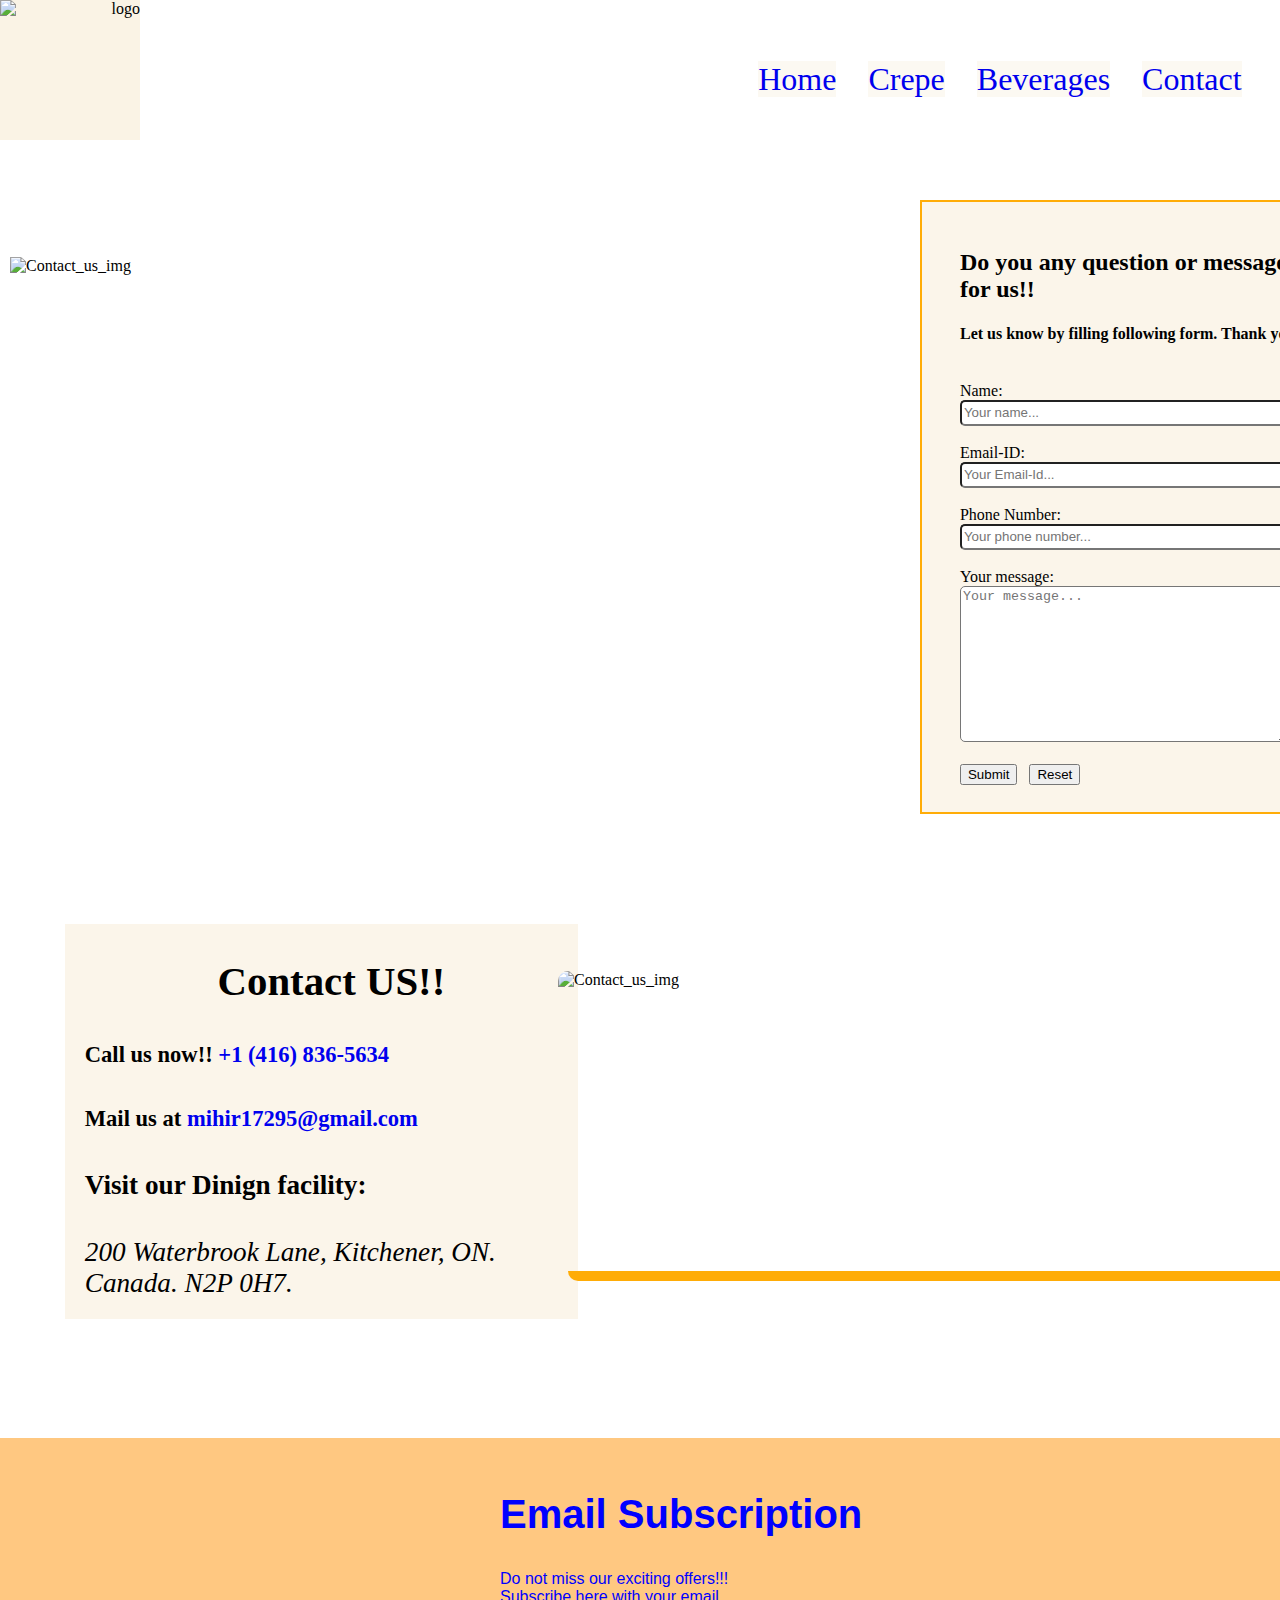
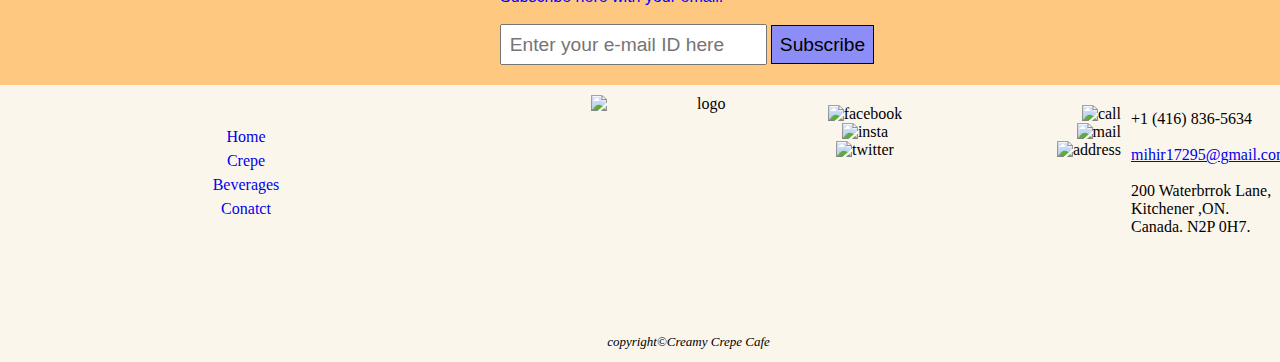
==== contact.html @ a27a1edd "Mihir lad" ====
<!DOCTYPE html>
<html lang="en">
    <head>
        <meta charset="UTF-8">
        <meta name="viewport" content="width=device-width, initial-scale=1.0">
        <title>Creamy Crepe Cafe - Home</title>
        <link href="Main.css" rel="stylesheet">
    </head>
    <body>
        <header>
            <img src="Media/Logo.png" alt="logo" id="logo">
            <nav id="nav_area">
                <a href="index.html">Home</a>&nbsp;&nbsp;&nbsp;
                <a href="crepe.html">Crepe</a>&nbsp;&nbsp;&nbsp;
                <a href="beverages.html">Beverages</a>&nbsp;&nbsp;&nbsp;
                <a href="contact.html">Contact</a>
            </nav>
        </header>
            <main class="Contact_us">
                    <img src="Media/2.jpg" alt="Contact_us_img" id="Contact_us_img">
                    <form action="formtabkyou.html" method="post" id="form">
                        <h2>Do you any question or message for us!!</h2>
                        <h4>Let us know by filling following form. Thank you!!</h4><br>
                        <label for="name"> Name: </label><br>
                        <input type="text" id="name" name="name" placeholder="Your name..."><br><br>
                        <label for="user_email"> Email-ID: </label><br>
                        <input type="email" id="user_email" name="user_email" placeholder="Your Email-Id..."><br><br>
                        <label for="user_phone"> Phone Number: </label><br>
                        <input type="number" id="user_phone" name="user_phone" placeholder="Your phone number..."><br><br>
                        <label for="user_message"> Your message: </label><br>
                        <textarea id="user_message" name="user_message" placeholder="Your message..." rows="10"></textarea><br><br>
                        <button type="submit" id="submit_button">Submit</button>&nbsp;&nbsp;
                        <button type="reset" id="rest_button">Reset</button>
                    </form>
                    <div id="contact_us_text">
                        <h2 style="text-align: center;">Contact US!!</h2>
                        <h5>Call us now!!  <a href="callto:+1(416)836-5634">+1 (416) 836-5634</a></h5>
                        <h5>Mail us at <a href="mailto:mihir17295@gmail.com">mihir17295@gmail.com</a></h5> 
                        <h4>Visit our Dinign facility:</h4><address>
                            200 Waterbrook Lane,
                            Kitchener, ON. Canada.
                            N2P 0H7.
                        </address>
                    </div>
                    <img src="Media/2.jpg" alt="Contact_us_img" id="Contact_us_location">  
            </main>
        <footer>
            <div id="email_subscription">
                <h2>Email Subscription</h2>
                Do not miss our exciting offers!!!<br>
                Subscribe here with your email.<br><br>
                <form action="Thankyou.html">
                    <input placeholder="Enter your e-mail ID here" type="email" class="email_text">
                    <button type="submit" class="subscribe_button">Subscribe</button>
                </form>
            </div>
            <div id="footer_links">
                <div class="page_links">
                    <a href="index.html">Home</a><br>
                    <a href="crepe.html">Crepe</a><br>
                    <a href="beverages.html">Beverages</a><br>
                    <a href="contact.html">Conatct</a>
                </div>
                <img src="Media/Logo.png" alt="logo" class="footer_logo">
                <div class="external_links">
                    <img src="Media/Logo.png" alt="facebook" height="40px" width="40px"><br>
                    <img src="Media/Logo.png" alt="insta" height="40px" width="40px"><br>
                    <img src="Media/Logo.png" alt="twitter" height="40px" width="40px">
                </div>
                <div id="symbol">
                    <img src="Media/Logo.png" alt="call" height="30px" width="30px"><br>
                    <img src="Media/Logo.png" alt="mail" height="30px" width="30px"><br>
                    <img src="Media/Logo.png" alt="address" height="30px" width="30px">
                </div>
                <div class="contact_details">
                    <span id="ft1"> +1 (416) 836-5634</span> <br><br>
                    <a href="mailto:mihir17295@gmail.com">mihir17295@gmail.com</a><br><br>                    
                    200 Waterbrrok Lane,<br> 
                    Kitchener ,ON. <br>
                    Canada. N2P 0H7.
                </div>
                <p id="copyright">copyright&#169;Creamy Crepe Cafe</p>
            </div>
        </footer>
    </body>
</html>
---- Main.css ----
body {
    margin: 0;
    padding: 0;
}
header {
    display: grid;
    grid-template-areas: 
    "logo nav";
    grid-template-columns: 40% 1fr;
    grid-template-rows: 100%;
    margin: 0;
    padding: 0;
    max-height: 150px;
    width: 100%;
    top: 0;
    left: 0;
    /* background-image: url("Media/page background_2.jpg"); */
}
#logo {
    grid-area: logo;
    height: 140px;
    width: 140px;
    opacity: 1.0;
    text-align: right;
    background-color: rgba(250, 243, 229, 70%);
}
#logo:hover {
    background-color: rgba(250, 243, 229, 100%);
}
header nav#nav_area {
    grid-area: nav;
    text-align: right;
    font-size: xx-large;
    padding-top: 8%;
    text-decoration: none;
    padding-right: 5%;
}
header nav a {
    text-decoration: none;
    background-color: rgba(250, 243, 229, 50%);
} 
header nav a:hover {
    color: black;
}
body {
    background-image: url("Media/page background_2.jpg");
}
main {
    display: grid;
    grid-template-areas: 
    "main_img main_img"
    "text_1 image1"
    "image2 image3"
    "dis1 dis2";
    grid-template-columns: 50% 1fr;
    grid-template-rows: 25% 1fr 1fr 1fr;
    margin: 0;
}
.main_img {
    grid-area: main_img;
    background-image: url("Media/main.jpg");
    background-size: cover;
    backface-visibility: 100%;
}
#tag_line {
    background-color: rgba(180, 180, 248,50%);
    font-size: 3em;
    font-family: 'Times New Roman', Times, serif;
    border: 2px blue solid;
    border-radius: 10px;
    opacity: 110%;
    align-content: center;
    text-align: center;
    width: fit-content;
    padding: 20px;
    margin-top: 25%;
    margin-left: 34%;
}
.text_container {
    grid-area: text_1;
    height: fit-content;
    width: 350px;
    align-content: center;
    font-size: 1.7em;
    border: 3px rgb(0, 0, 255) solid;
    text-align: center;
    padding: 2%;
    border-radius: 10px;
    box-shadow: 10px rgb(18, 1, 66);
    margin-top: 20%;
    margin-left: 150px;
    margin-bottom: 10%;
    background-color: rgba(250, 243, 229, 75%);
    box-shadow: 10px 10px rgb(255, 172, 7);
}
.image_container {
    grid-area: image1;
    align-content: center;
    margin: auto;
}
.image_container img {
    box-shadow: -40px -30px rgb(255, 172, 7);
}
.image2 {
    grid-area: image2;
    width: 100%;
    height: 100%;
}
.image3 {
    grid-area: image3;
    width: 100%;
    height: 100%;
}
#dis1 {
    grid-area: dis1;
    margin: auto;
}
#dis1 > img:hover {
    transform: scale(1.05);
    border-radius: 10px;
}
.dis_button1 {
    background-image: linear-gradient(to right, rgb(255, 0, 179) , rgb(255, 255, 255));
    border: solid 0px black;
    height: 60px;
    width: 250px;
    margin-top: 20px;
    margin-left: 11%;
    font-size: 1.2em;
    text-align: center;
    padding-top: 9px;
}
#dis1 > a {
    padding-top: 10%;
    text-decoration: none;
    color: black;
} 
.dis_button1:hover {
    background-image: linear-gradient(to right, rgb(255, 0, 179) , rgb(255, 0, 179));
    font-size: 1.4em;
}
#dis2 {
    grid-area: dis2;
    margin: auto;
}
#dis2 > img:hover {
    transform: scale(1.05);
    border-radius: 10px;
}
.dis_button2 {
    background-image: linear-gradient(to left, rgb(255, 0, 179) , rgb(255, 255, 255));
    border: solid 0px black;
    height: 60px;
    width: 250px;
    margin-top: 20px;
    margin-left: 11%;
    font-size: 1.2em;
    text-align: center;
    padding-top: 9px;
}
#dis2 > a {
    padding-top: 10%;
    text-decoration: none;
    color: black;
} 
.dis_button2:hover {
    background-image: linear-gradient(to right, rgb(255, 0, 179) , rgb(255, 0, 179));
    font-size: 1.4em;
}
#email_subscription {
    background-color: rgb(255, 200, 129);
    color: blue;
    padding-top: 20px;
    padding-left: 500px;
    padding-bottom: 20px;
    text-shadow: 20%;
    height: fit-content;
    font-size: 1em;
    font-family: 'Lucida Sans', 'Lucida Sans Regular', 'Lucida Grande', 'Lucida Sans Unicode', Geneva, Verdana, sans-serif;

}
#email_subscription > h2 {
    font-size: 2.5em;
    font-family: 'Lucida Sans', 'Lucida Sans Regular', 'Lucida Grande', 'Lucida Sans Unicode', Geneva, Verdana, sans-serif;
}
.email_text {
    font-size: 1.2em;
    padding: 1%;
}
.subscribe_button {
    font-size: 1.2em;
    padding: 1%;
    background-color: rgb(141, 141, 248);
    border: solid 1px black;
}
.subscribe_button:hover {
    border-radius: 10px;
    background-color: blue;
    color: white;
    font-size: 1.2em;
}
#footer_links {
    display: grid;
    grid-template-areas: 
    "page_links footer_logo external_links symbol contact_details"
    "copyright copyright copyright copyright copyright";
    grid-template-columns: 40% 1fr 20% 10% 20%;
    grid-template-rows: 1fr 15%;
    background-color: rgba(250, 243, 229, 75%);
}
.page_links {
    grid-area: page_links;
    text-align: center;
    margin-top: 40px;
    margin-right: 20px;
    line-height: 150%;
}
.page_links>a {
    text-decoration: none;
}
.page_links>a:hover {
    color: black;
    transform: scale(1.05);
}
.footer_logo {
    grid-area: footer_logo;
    margin-top: 10px;
    margin-left: 35%;
    height: 25vh;
    width: 25vh;
    text-align: center;
}
.external_links {
    grid-area: external_links;
    text-align: center;
    margin-top: 20px;
}
.contact_details {
    grid-area: contact_details;
    margin-top: 25px;
    margin-left: 10px;
    float: left;
    justify-items: center;
}
#symbol {
    grid-area: symbol;
    text-align: right;
    margin-top: 20px;

}
#ft1 {
    margin-top: 20px;
}
#copyright {
    grid-area: copyright;   
    font-style: italic;
    font-size: small;
    text-align: center;
}
form input:focus {
    box-shadow: 0px 10px 30px -20px black;
}
main #thankyou {
    display: block;
    font-size: larger;   
}
#Thank_you_text {
    border: 2px solid black;
    border-radius: 10px;
    padding-top: 20px;
    padding-left: 20px;
    background-color: rgba(250, 243, 229, 80%); 
    margin-left: 20px;
    width: 190%;
    height: 390px;   
}
/*main.crepe_menu {
    display: grid;
    grid-template-areas: 
    "card1 card2 card3"
    "card4 card5 card6"
    "card7 card8 card9";
    grid-template-columns: 1fr 1fr 1fr;
    grid-template-rows: 1fr 1fr 1fr;
    margin: 10px;
    padding: 10px;
}*/
.hot_crepe {
    display: grid;
    grid-template-areas: 
    "card1 card2 card3"
    "card4 card5 card6"
    "card7 card8 card9";
    grid-template-columns: 1fr 1fr 1fr;
    grid-template-rows: 1fr 1fr 1fr;
    border: 2px black solid;
    margin-left: 15%;
    margin-right: 15%;
    height: fit-content;
}
.hot_crepe legend {
    font-size: 2em;
    font-family: 'Times New Roman', Times, serif;
    background-color: rgba(250, 243, 229, 80%);
}
#card1 {
    grid-area: card1;
    border: 2px solid black;
    border-radius: 10PX;
    height: 300px;
    width: 300px;
    padding-left: auto;
    padding-right: auto;
    margin: 50px;
    background-color: rgba(250, 243, 229, 80%);
}
#card_img {
    border-radius: 10px;
    padding: 5px;
    height: 78%;
    width: 96%;
}
#card_section {
    float: left;
    margin-left: 10px;
    margin-top: 10px;   
}
.card_h3 {
    font-size: 1.5em;
    margin-top: auto;
    margin-bottom: auto;
}
#card_h2 {
    text-align: right;
    margin-right: 15px;
    font-size: 2em;
    margin-top: auto;
    margin-bottom: auto;
}
#card1:hover {
    transform: scale(1.08);
}

#card1:hover section {
    margin-top: 0;
}
div#card2 {
    grid-area: card2;
    border: 2px solid black;
    border-radius: 10PX;
    height: 300px;
    width: 300px;
    margin-left: auto;
    margin-right: auto;
    padding-left: auto;
    padding-right: auto;
    margin: 50px;
    background-color: rgba(250, 243, 229, 80%);
}
#card2:hover {
    transform: scale(1.08);
}
#card2:hover section {
    margin-top: 0;
}
div#card3 {
    grid-area: card3;
    border: 2px solid black;
    border-radius: 10PX;
    height: 300px;
    width: 300px;
    margin-left: auto;
    margin-right: auto;
    padding-left: auto;
    padding-right: auto;
    margin: 50px;
    background-color: rgba(250, 243, 229, 80%);
}
#card3:hover {
    transform: scale(1.08);
}
#card3:hover section {
    margin-top: 0;
}
div#card4 {
    grid-area: card4;
    border: 2px solid black;
    border-radius: 10PX;
    height: 300px;
    width: 300px;
    margin-left: auto;
    margin-right: auto;
    padding-left: auto;
    padding-right: auto;
    margin: 50px;
    background-color: rgba(250, 243, 229, 80%);
}
#card4:hover {
    transform: scale(1.08);
}
#card4:hover section {
    margin-top: 0;
}
div#card5 {
    grid-area: card5;
    border: 2px solid black;
    border-radius: 10PX;
    height: 300px;
    width: 300px;
    margin-left: auto;
    margin-right: auto;
    padding-left: auto;
    padding-right: auto;
    margin: 50px;
    background-color: rgba(250, 243, 229, 80%);
}
#card5:hover {
    transform: scale(1.08);
}
#card5:hover section {
    margin-top: 0;
}
div#card6 {
    grid-area: card6;
    border: 2px solid black;
    border-radius: 10PX;
    height: 300px;
    width: 300px;
    margin-left: auto;
    margin-right: auto;
    padding-left: auto;
    padding-right: auto;
    margin: 50px;
    background-color: rgba(250, 243, 229, 80%);
}
#card6:hover {
    transform: scale(1.08);
}
#card6:hover section {
    margin-top: 0;
}
div#card7 {
    grid-area: card7;
    border: 2px solid black;
    border-radius: 10PX;
    height: 300px;
    width: 300px;
    margin-left: auto;
    margin-right: auto;
    padding-left: auto;
    padding-right: auto;
    margin: 50px;
    background-color: rgba(250, 243, 229, 80%);
}
#card7:hover {
    transform: scale(1.08);
}
#card7:hover section {
    margin-top: 0;
}
div#card8 {
    grid-area: card8;
    border: 2px solid black;
    border-radius: 10PX;
    height: 300px;
    width: 300px;
    margin-left: auto;
    margin-right: auto;
    padding-left: auto;
    padding-right: auto;
    margin: 50px;
    background-color: rgba(250, 243, 229, 80%);
}
#card8:hover {
    transform: scale(1.08);
}
#card8:hover section {
    margin-top: 0;
}
div#card9 {
    grid-area: card9;
    border: 2px solid black;
    border-radius: 10PX;
    height: 300px;
    width: 300px;
    margin-left: auto;
    margin-right: auto;
    padding-left: auto;
    padding-right: auto;
    margin: 50px;
    background-color: rgba(250, 243, 229, 80%);
}
#card9:hover {
    transform: scale(1.08);
}
#card9:hover section {
    margin-top: 0;
}
main.Contact_us {
    display: grid;
    grid-template-areas: 
    "contact_us_img contact_us_img form"
    "contact_us_text Contact_us_location Contact_us_location";
    grid-template-columns: 1fr 20% 1fr;
    grid-template-rows: 1fr 1fr;
    margin-top: 50px;
    padding: 10px;
}
#Contact_us_img {
    grid-area: contact_us_img;
    height: 500px;
    width: 800px;
    margin:auto;
}
#form {
    grid-area: form;
    margin-left: 20%;
    background-color: rgba(250, 243, 229, 80%);
    border: 2px solid rgb(255, 172, 7);
    padding-left: 7%;
    padding-right: 7%;
    padding-top: 5%;
    padding-bottom: 5%;
}
main.Contact_us input {
    width: 90%;
    height: 20px;
    border-radius: 5px;
}
#user_message {
    width: 90%;
    /* height: 150px; */
    border-radius: 5px;
}
#contact_us_text {
    grid-area: contact_us_text;
    margin-left: 10%;
    margin-top: auto;
    margin-bottom: auto;
    background-color: rgba(250, 243, 229, 80%);
    font-size: 1.7em;
    padding-left: 20px;
    padding-bottom: 20px;
    width: 90%;
}
#contact_us_text a {
    text-decoration: none;
} 
#Contact_us_location {
    grid-area: Contact_us_location;
    height: 300px;
    width: 800px;
    margin: auto;
    border-radius: 10px;
    box-shadow: 10px 10px rgb(255, 172, 7);
}
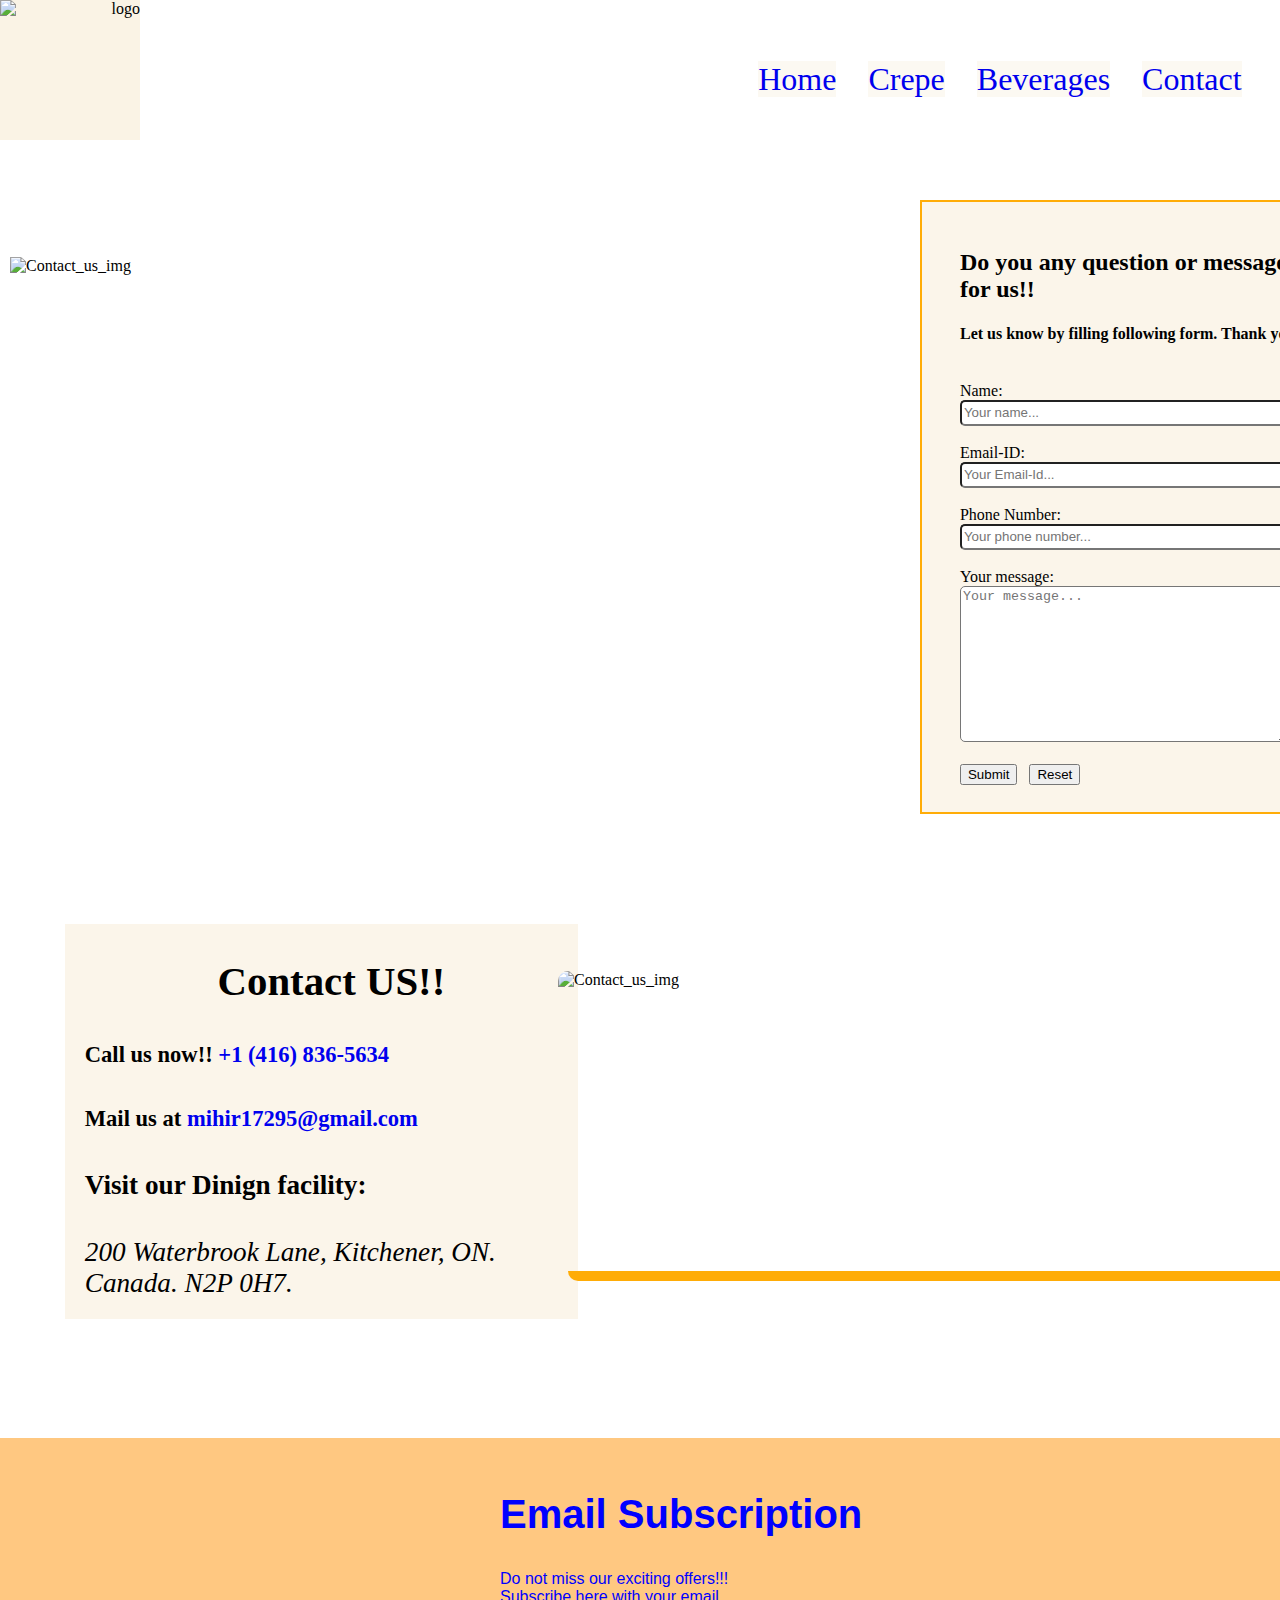
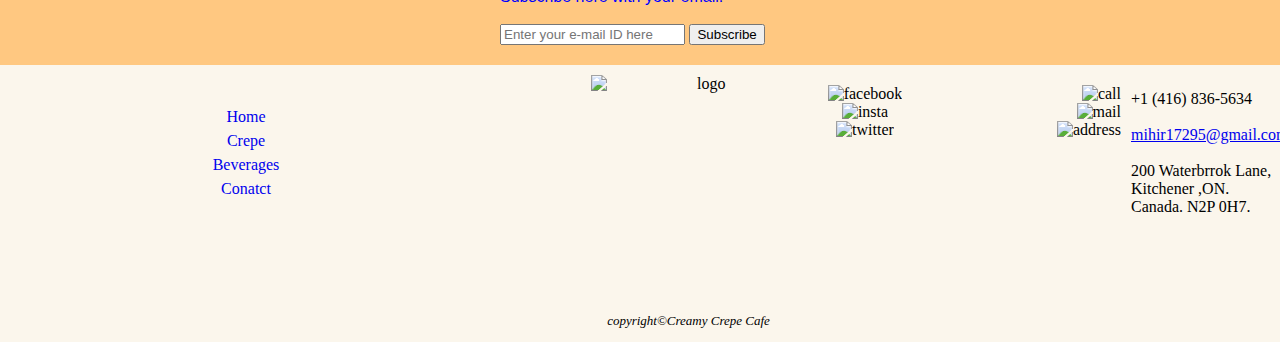
==== commit daf00664: "Mihir Lad" ====
--- a/contact.html
+++ b/contact.html
@@ -25,7 +25,8 @@
                         <input type="text" id="name" name="name" placeholder="Your name..."><br><br>
                         <label for="user_email"> Email-ID: </label><br>
                         <input type="email" id="user_email" name="user_email" placeholder="Your Email-Id..."><br><br>
-                        <label for="user_phone"> Phone Number: </label><br>
+                        <label for="user_phone"> Phone Number:
+                             </label><br>
                         <input type="number" id="user_phone" name="user_phone" placeholder="Your phone number..."><br><br>
                         <label for="user_message"> Your message: </label><br>
                         <textarea id="user_message" name="user_message" placeholder="Your message..." rows="10"></textarea><br><br>
@@ -44,43 +45,45 @@
                     </div>
                     <img src="Media/2.jpg" alt="Contact_us_img" id="Contact_us_location">  
             </main>
-        <footer>
-            <div id="email_subscription">
-                <h2>Email Subscription</h2>
-                Do not miss our exciting offers!!!<br>
-                Subscribe here with your email.<br><br>
-                <form action="Thankyou.html">
-                    <input placeholder="Enter your e-mail ID here" type="email" class="email_text">
-                    <button type="submit" class="subscribe_button">Subscribe</button>
-                </form>
-            </div>
-            <div id="footer_links">
-                <div class="page_links">
-                    <a href="index.html">Home</a><br>
-                    <a href="crepe.html">Crepe</a><br>
-                    <a href="beverages.html">Beverages</a><br>
-                    <a href="contact.html">Conatct</a>
+            <footer>
+                <div id="email_subscription">
+                    <h2>Email Subscription</h2>
+                    Do not miss our exciting offers!!!<br>
+                    Subscribe here with your email.<br><br>
+                    <form action="Thankyou.html" id="email_sub">
+                        <input placeholder="Enter your e-mail ID here" type="email" id="email_text" value="" name="email">
+                        <button type="submit" id="subscribe_button">Subscribe</button>
+                    </form>
                 </div>
-                <img src="Media/Logo.png" alt="logo" class="footer_logo">
-                <div class="external_links">
-                    <img src="Media/Logo.png" alt="facebook" height="40px" width="40px"><br>
-                    <img src="Media/Logo.png" alt="insta" height="40px" width="40px"><br>
-                    <img src="Media/Logo.png" alt="twitter" height="40px" width="40px">
+                <div id="footer_links">
+                    <div class="page_links">
+                        <a href="index.html">Home</a><br>
+                        <a href="crepe.html">Crepe</a><br>
+                        <a href="beverages.html">Beverages</a><br>
+                        <a href="contact.html">Conatct</a>
+                    </div>
+                    <img src="Media/Logo.png" alt="logo" class="footer_logo">
+                    <div class="external_links">
+                        <img src="Media/Logo.png" alt="facebook" height="40px" width="40px"><br>
+                        <img src="Media/Logo.png" alt="insta" height="40px" width="40px"><br>
+                        <img src="Media/Logo.png" alt="twitter" height="40px" width="40px">
+                    </div>
+                    <div id="symbol">
+                        <img src="Media/Logo.png" alt="call" height="30px" width="30px"><br>
+                        <img src="Media/Logo.png" alt="mail" height="30px" width="30px"><br>
+                        <img src="Media/Logo.png" alt="address" height="30px" width="30px">
+                    </div>
+                    <div class="contact_details">
+                        <span id="ft1"> +1 (416) 836-5634</span> <br><br>
+                        <a href="mailto:mihir17295@gmail.com">mihir17295@gmail.com</a><br><br>                    
+                        200 Waterbrrok Lane,<br> 
+                        Kitchener ,ON. <br>
+                        Canada. N2P 0H7.
+                    </div>
+                    <p id="copyright">copyright&#169;Creamy Crepe Cafe</p>
                 </div>
-                <div id="symbol">
-                    <img src="Media/Logo.png" alt="call" height="30px" width="30px"><br>
-                    <img src="Media/Logo.png" alt="mail" height="30px" width="30px"><br>
-                    <img src="Media/Logo.png" alt="address" height="30px" width="30px">
-                </div>
-                <div class="contact_details">
-                    <span id="ft1"> +1 (416) 836-5634</span> <br><br>
-                    <a href="mailto:mihir17295@gmail.com">mihir17295@gmail.com</a><br><br>                    
-                    200 Waterbrrok Lane,<br> 
-                    Kitchener ,ON. <br>
-                    Canada. N2P 0H7.
-                </div>
-                <p id="copyright">copyright&#169;Creamy Crepe Cafe</p>
-            </div>
-        </footer>
+            </footer>
+            <script src="https://code.jquery.com/jquery-3.6.0.min.js" integrity="sha256-/xUj+3OJU5yExlq6GSYGSHk7tPXikynS7ogEvDej/m4=" crossorigin="anonymous"></script>
+            <script src="crepe.js"></script>
     </body>
 </html>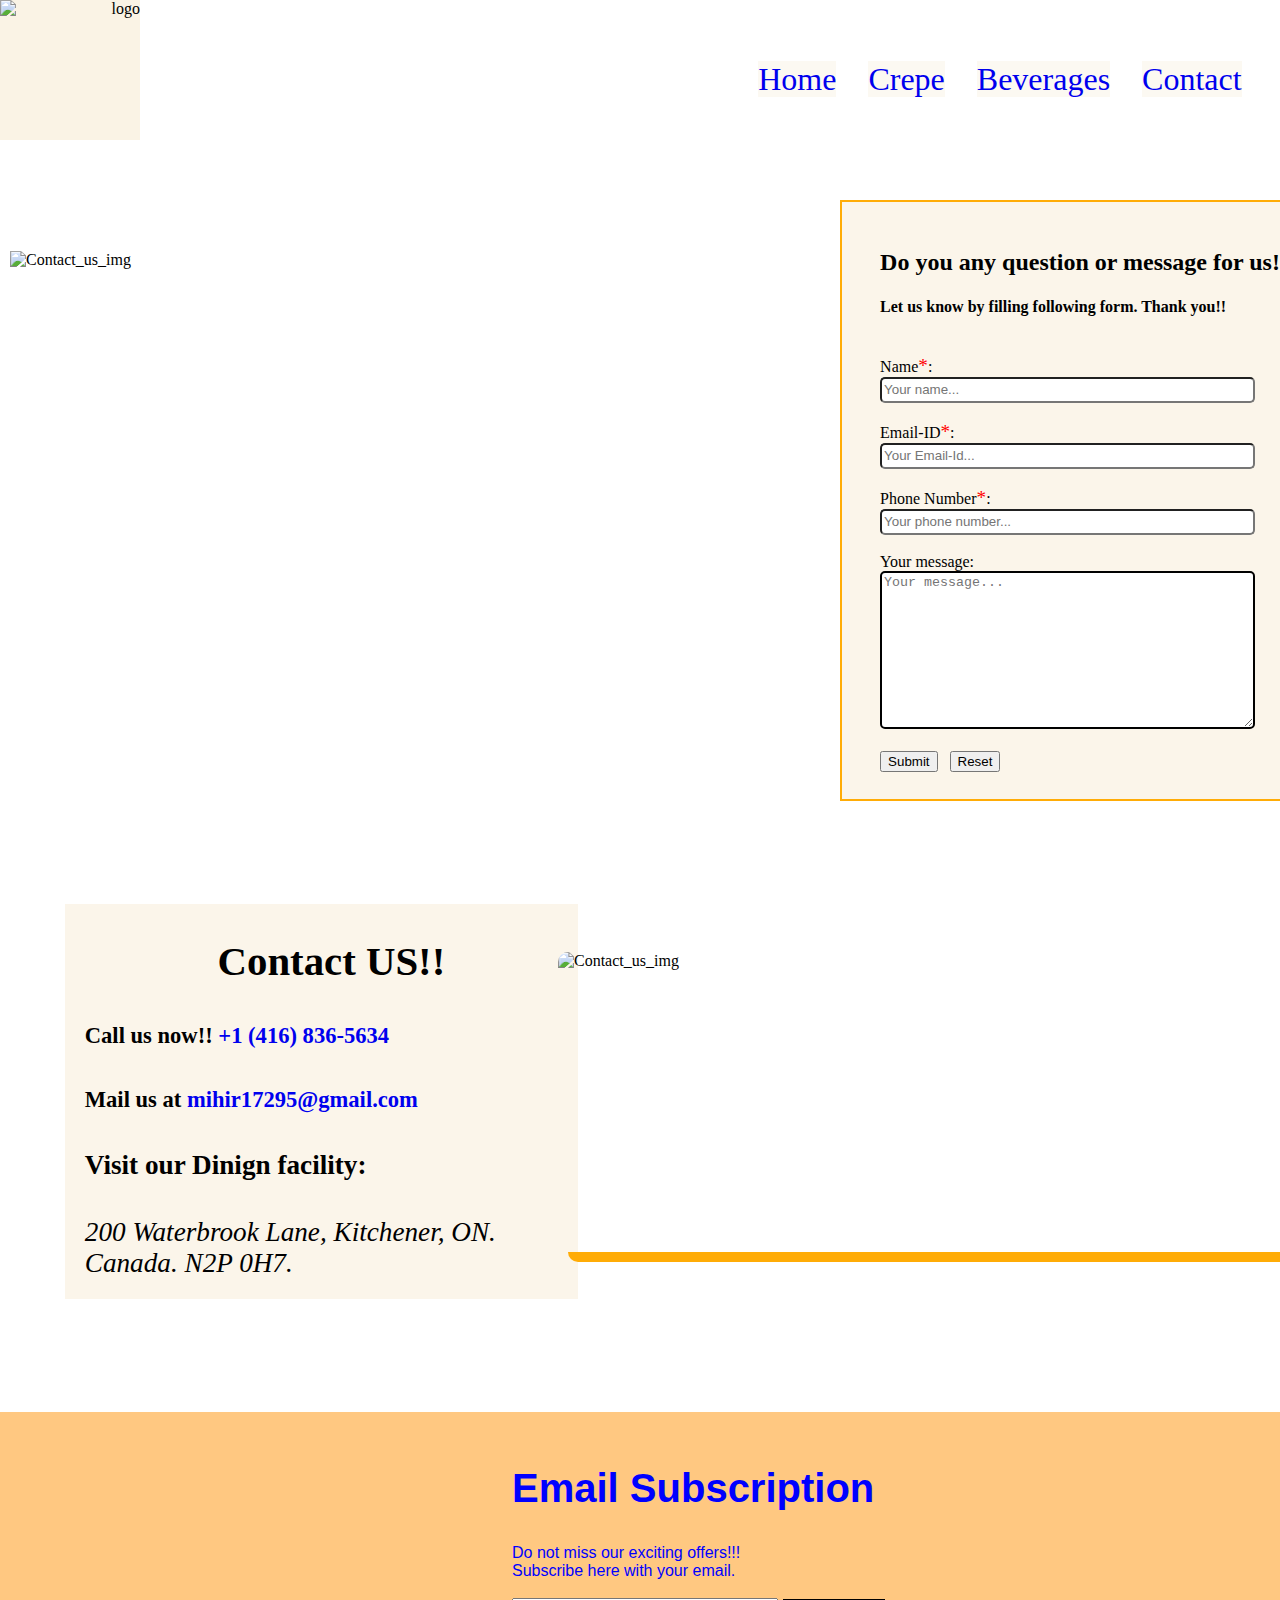
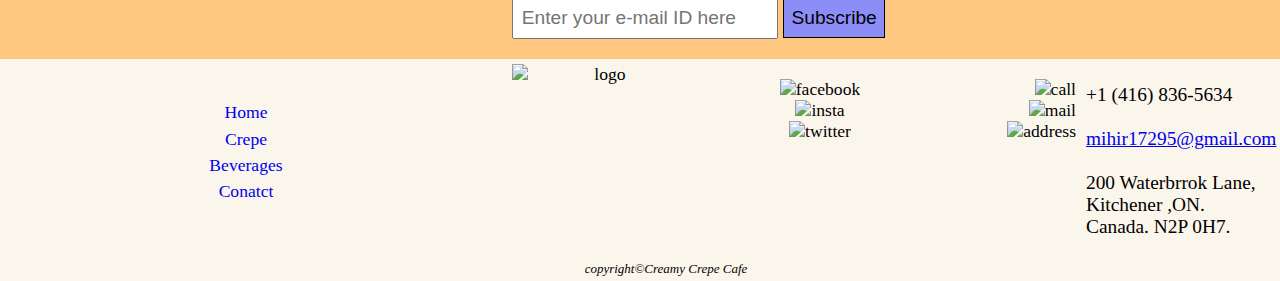
==== commit 13758353: "Mihir Lad" ====
--- a/contact.html
+++ b/contact.html
@@ -19,14 +19,14 @@
             <main class="Contact_us">
                     <img src="Media/2.jpg" alt="Contact_us_img" id="Contact_us_img">
                     <form action="formtabkyou.html" method="post" id="form">
+                        <span id="error_messages"></span>
                         <h2>Do you any question or message for us!!</h2>
                         <h4>Let us know by filling following form. Thank you!!</h4><br>
-                        <label for="name"> Name: </label><br>
+                        <label for="name"> Name<spna id="error_messages">*</spna>: </label><br>
                         <input type="text" id="name" name="name" placeholder="Your name..."><br><br>
-                        <label for="user_email"> Email-ID: </label><br>
+                        <label for="user_email"> Email-ID<spna id="error_messages">*</spna>: </label><br>
                         <input type="email" id="user_email" name="user_email" placeholder="Your Email-Id..."><br><br>
-                        <label for="user_phone"> Phone Number:
-                             </label><br>
+                        <label for="user_phone"> Phone Number<spna id="error_messages">*</spna>:</label><br>
                         <input type="number" id="user_phone" name="user_phone" placeholder="Your phone number..."><br><br>
                         <label for="user_message"> Your message: </label><br>
                         <textarea id="user_message" name="user_message" placeholder="Your message..." rows="10"></textarea><br><br>
--- a/Main.css
+++ b/Main.css
@@ -45,7 +45,7 @@
 body {
     background-image: url("Media/page background_2.jpg");
 }
-main {
+main.home {
     display: grid;
     grid-template-areas: 
     "main_img main_img"
@@ -171,7 +171,8 @@
     background-color: rgb(255, 200, 129);
     color: blue;
     padding-top: 20px;
-    padding-left: 500px;
+    padding-left: 40%;
+    padding-right: auto;
     padding-bottom: 20px;
     text-shadow: 20%;
     height: fit-content;
@@ -183,11 +184,11 @@
     font-size: 2.5em;
     font-family: 'Lucida Sans', 'Lucida Sans Regular', 'Lucida Grande', 'Lucida Sans Unicode', Geneva, Verdana, sans-serif;
 }
-.email_text {
+#email_text {
     font-size: 1.2em;
     padding: 1%;
 }
-.subscribe_button {
+#subscribe_button {
     font-size: 1.2em;
     padding: 1%;
     background-color: rgb(141, 141, 248);
@@ -207,6 +208,7 @@
     grid-template-columns: 40% 1fr 20% 10% 20%;
     grid-template-rows: 1fr 15%;
     background-color: rgba(250, 243, 229, 75%);
+    font-size: 1.1em;
 }
 .page_links {
     grid-area: page_links;
@@ -224,16 +226,19 @@
 }
 .footer_logo {
     grid-area: footer_logo;
-    margin-top: 10px;
-    margin-left: 35%;
-    height: 25vh;
-    width: 25vh;
+    margin: auto;
+    height: 20vh;
+    width: 20vh;
     text-align: center;
 }
 .external_links {
     grid-area: external_links;
     text-align: center;
     margin-top: 20px;
+}
+.external_links img {
+    height: 7vh;
+    width: 7vh;
 }
 .contact_details {
     grid-area: contact_details;
@@ -246,7 +251,13 @@
     grid-area: symbol;
     text-align: right;
     margin-top: 20px;
-
+}
+#symbol img {
+    height: 5vh;
+    width: 5vh;
+}
+.contact_details{
+    font-size: 1.1em;
 }
 #ft1 {
     margin-top: 20px;
@@ -274,17 +285,6 @@
     width: 190%;
     height: 390px;   
 }
-/*main.crepe_menu {
-    display: grid;
-    grid-template-areas: 
-    "card1 card2 card3"
-    "card4 card5 card6"
-    "card7 card8 card9";
-    grid-template-columns: 1fr 1fr 1fr;
-    grid-template-rows: 1fr 1fr 1fr;
-    margin: 10px;
-    padding: 10px;
-}*/
 .hot_crepe {
     display: grid;
     grid-template-areas: 
@@ -294,9 +294,12 @@
     grid-template-columns: 1fr 1fr 1fr;
     grid-template-rows: 1fr 1fr 1fr;
     border: 2px black solid;
-    margin-left: 15%;
-    margin-right: 15%;
+    margin-left: 7.5%;
+    margin-right: 7.5%;
+    margin-top: 2.5%;
+    margin-bottom: 1%;
     height: fit-content;
+    box-shadow: 10px 10px rgb(255, 172, 7);
 }
 .hot_crepe legend {
     font-size: 2em;
@@ -514,7 +517,8 @@
 }
 #form {
     grid-area: form;
-    margin-left: 20%;
+    margin-left: auto;
+    margin-right: auto;
     background-color: rgba(250, 243, 229, 80%);
     border: 2px solid rgb(255, 172, 7);
     padding-left: 7%;
@@ -531,6 +535,7 @@
     width: 90%;
     /* height: 150px; */
     border-radius: 5px;
+    border: 2px solid black;
 }
 #contact_us_text {
     grid-area: contact_us_text;
@@ -553,4 +558,8 @@
     margin: auto;
     border-radius: 10px;
     box-shadow: 10px 10px rgb(255, 172, 7);
+}
+#error_messages {
+    color: red;
+    font-size: 1.2em;
 }